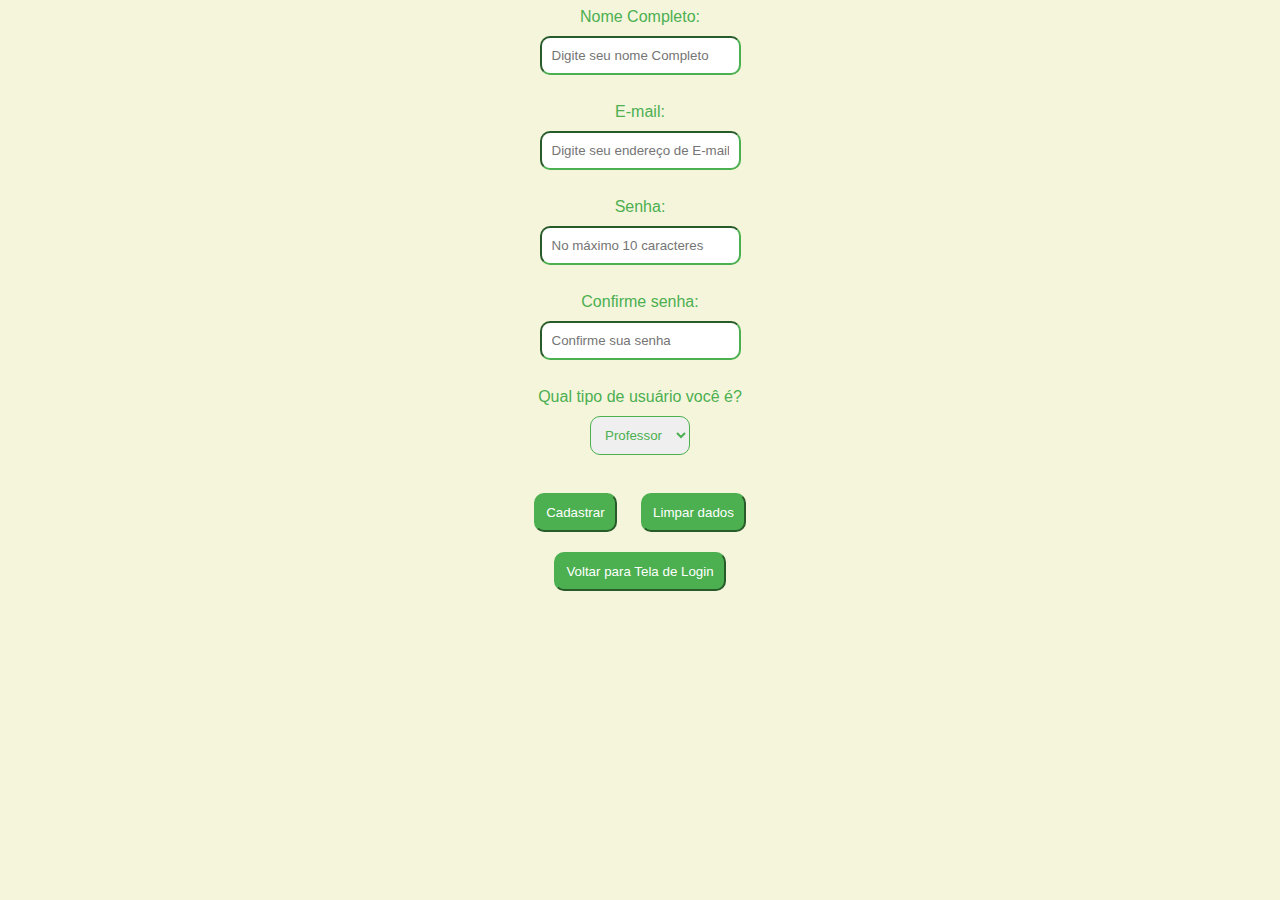
==== cadastro.html @ fc3a9f53 "aa" ====
<!DOCTYPE html>
<html lang="pt-br">
<head>
    <meta charset="UTF-8">
    <meta name="viewport" content="width=device-width, initial-scale=1.0">
    <link rel="stylesheet" href="./css/cadastro.css">
    <title>Formulário com CSS</title>
</head>
<body>
    <form action="#php" method="post">
        <label for="nome">Nome Completo:</label><br>
        <input name="nome" id="nome" type="text" placeholder="Digite seu nome Completo" required><br><br>

        <label for="endereco">E-mail:</label><br>
        <input name="endereco" id="endereco" type="email" placeholder="Digite seu endereço de E-mail" required><br><br>

        <label for="senha">Senha:</label><br>
        <input name="senha" id="senha" type="password" placeholder="No máximo 10 caracteres" maxlength="10" required><br><br>

        <label for="confirme">Confirme senha:</label><br>
        <input name="confirme" id="confirme" type="password" placeholder="Confirme sua senha" maxlength="10" required><br><br>

        <label for="tipo">Qual tipo de usuário você é?</label><br>
        <select name="tipo" id="tipo">
            <option value="professor">Professor</option>
            <option value="aluno">Aluno</option>
            <option value="jogador">Jogador</option>
        </select><br><br>

        <button type="button"><a href="https://cesaragl.github.io/meuPrimeiroProjetoHTML/home.html"></a> Cadastrar</button>
        <button type="reset">Limpar dados</button>
    </form>
        <button><a href="https://cesaragl.github.io/meuPrimeiroProjetoHTML/"></a>Voltar para Tela de Login</button>

</body>
</html>
---- css/cadastro.css ----
body {
    text-align: center;
    background-color: beige;
    font-family: 'Lucida Sans', 'Lucida Sans Regular', 'Lucida Grande', 'Lucida Sans Unicode', Geneva, Verdana, sans-serif;
}
label {
    color: #4CAF50;
}
input {
    color: #4CAF50;
    padding: 10px;
    margin: 10px;
    border-radius: 10px;
    border-color: #4CAF50;
}
select {
    color: #4CAF50;
    padding: 10px;
    margin: 10px;
    border-radius: 10px;
    border-color: #4CAF50;
}
button {
    background-color: #4CAF50;
    color: white;
    padding: 10px;
    margin: 10px;
    border-radius: 10px;
    border-color: #4CAF50;
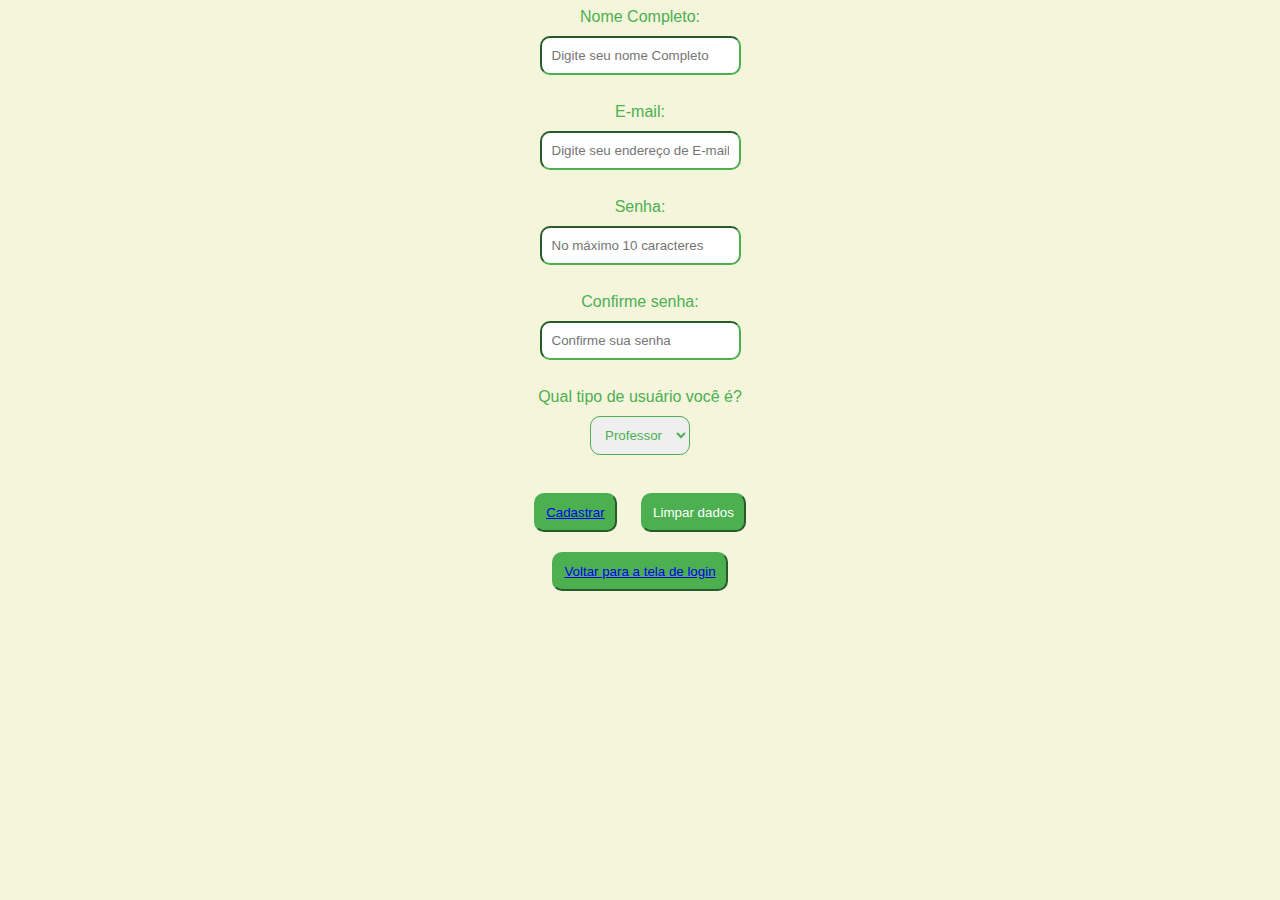
==== commit ebf3a38d: "aa" ====
--- a/cadastro.html
+++ b/cadastro.html
@@ -27,10 +27,10 @@
             <option value="jogador">Jogador</option>
         </select><br><br>
 
-        <button type="button"><a href="https://cesaragl.github.io/meuPrimeiroProjetoHTML/home.html"></a> Cadastrar</button>
+        <button type="button"><a href="sucesso.html">Cadastrar</a></button>
         <button type="reset">Limpar dados</button>
     </form>
-        <button><a href="https://cesaragl.github.io/meuPrimeiroProjetoHTML/"></a>Voltar para Tela de Login</button>
+        <button><a href="index.html">Voltar para a tela de login</a></button>
 
 </body>
 </html>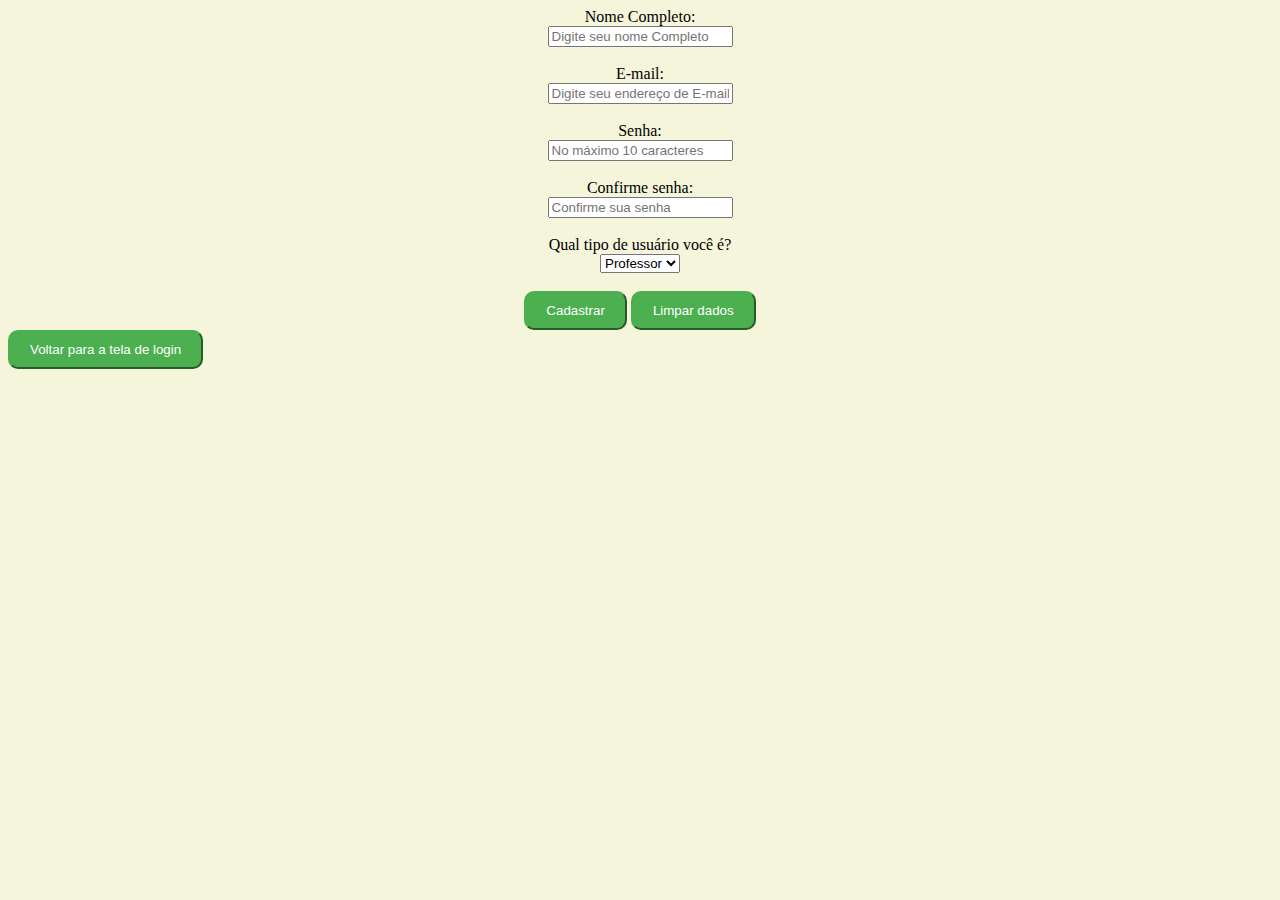
==== commit 019b2c03: "a" ====
--- a/cadastro.html
+++ b/cadastro.html
@@ -3,7 +3,7 @@
 <head>
     <meta charset="UTF-8">
     <meta name="viewport" content="width=device-width, initial-scale=1.0">
-    <link rel="stylesheet" href="./css/cadastro.css">
+    <link rel="stylesheet" href="./css/global.css">
     <title>Formulário com CSS</title>
 </head>
 <body>
--- a/css/global.css
+++ b/css/global.css
@@ -0,0 +1,37 @@
+  body {
+            background: beige;
+            font-family: cursive;
+            font-size: 16px;
+        }
+        form {
+            text-align: center;
+        }
+        
+        h1 {
+            color: #4CAF50;
+            font-size: 24px;
+        }
+        h3 {
+            color: #333;
+        }
+        button {
+            background-color: #4CAF50;
+            color: white;
+            padding: 10px 20px;
+            border-color: #4CAF50;
+            border-radius: 10px;
+            cursor: pointer;
+        }
+        p {
+            margin: 10px 0;
+        }
+        a {
+            text-decoration: none;
+            color: inherit;
+        }
+        a#algo {
+            color: blue;
+        }
+        a#certo {
+            color: blue;
+        }
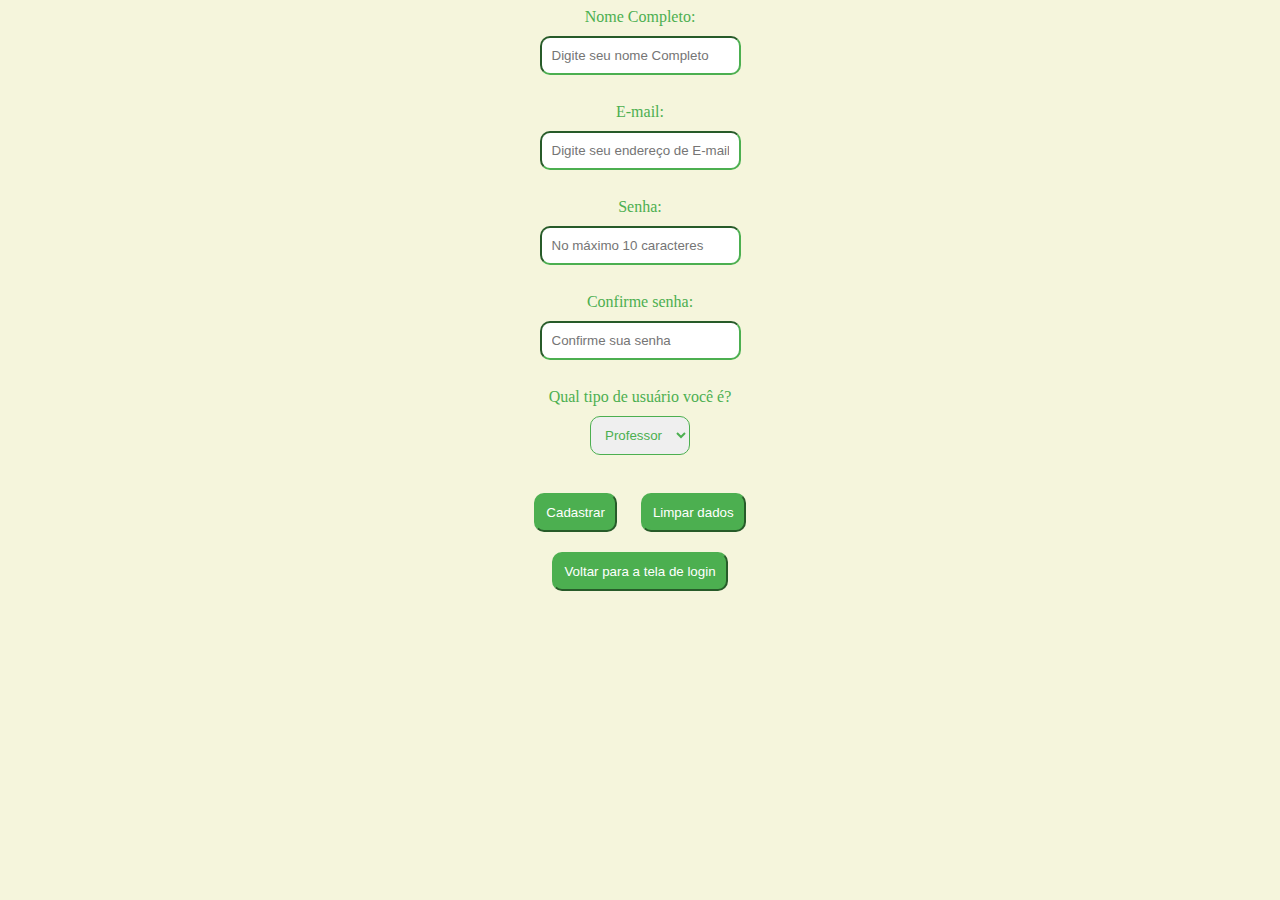
==== commit d1976ebc: "a" ====
--- a/cadastro.html
+++ b/cadastro.html
@@ -3,7 +3,7 @@
 <head>
     <meta charset="UTF-8">
     <meta name="viewport" content="width=device-width, initial-scale=1.0">
-    <link rel="stylesheet" href="./css/global.css">
+    <link rel="stylesheet" href="./css/cadastro.css">
     <title>Formulário com CSS</title>
 </head>
 <body>
--- a/css/cadastro.css
+++ b/css/cadastro.css
@@ -0,0 +1,34 @@
+body {
+    text-align: center;
+    background-color: beige;
+    font-family: cursive;
+}
+label {
+    color: #4CAF50;
+}
+input {
+    color: #4CAF50;
+    padding: 10px;
+    margin: 10px;
+    border-radius: 10px;
+    border-color: #4CAF50;
+}
+select {
+    color: #4CAF50;
+    padding: 10px;
+    margin: 10px;
+    border-radius: 10px;
+    border-color: #4CAF50;
+}
+button {
+    background-color: #4CAF50;
+    color: white;
+    padding: 10px;
+    margin: 10px;
+    border-radius: 10px;
+    border-color: #4CAF50;
+}
+a {
+    text-decoration: none;
+    color: inherit;
+}